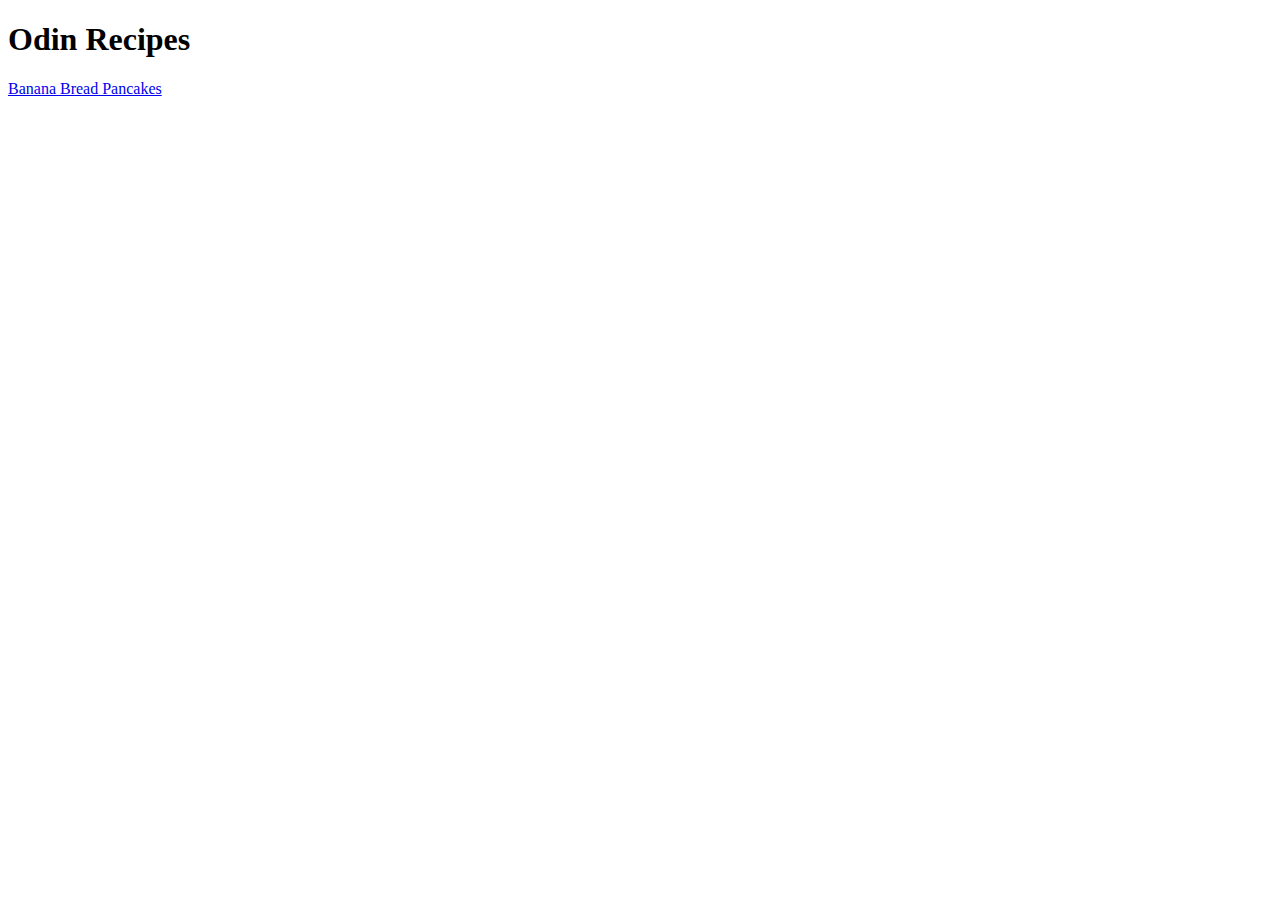
==== index.html @ a73edbd0 "Created index.html and recipe repo with bananaBreadPC.html" ====
<!DOCTYPE html>
<html lang="en">

<head>
    <meta charset="UTF-8">
    <meta http-equiv="X-UA-Compatible" content="IE=edge">
    <meta name="viewport" content="width=device-width, initial-scale=1.0">
    <title>Odin Recipes</title>
</head>

<body>
    <h1>Odin Recipes</h1>
    <a href="recipes/bananaBreadPC.html">Banana Bread Pancakes</a>
</body>

</html>
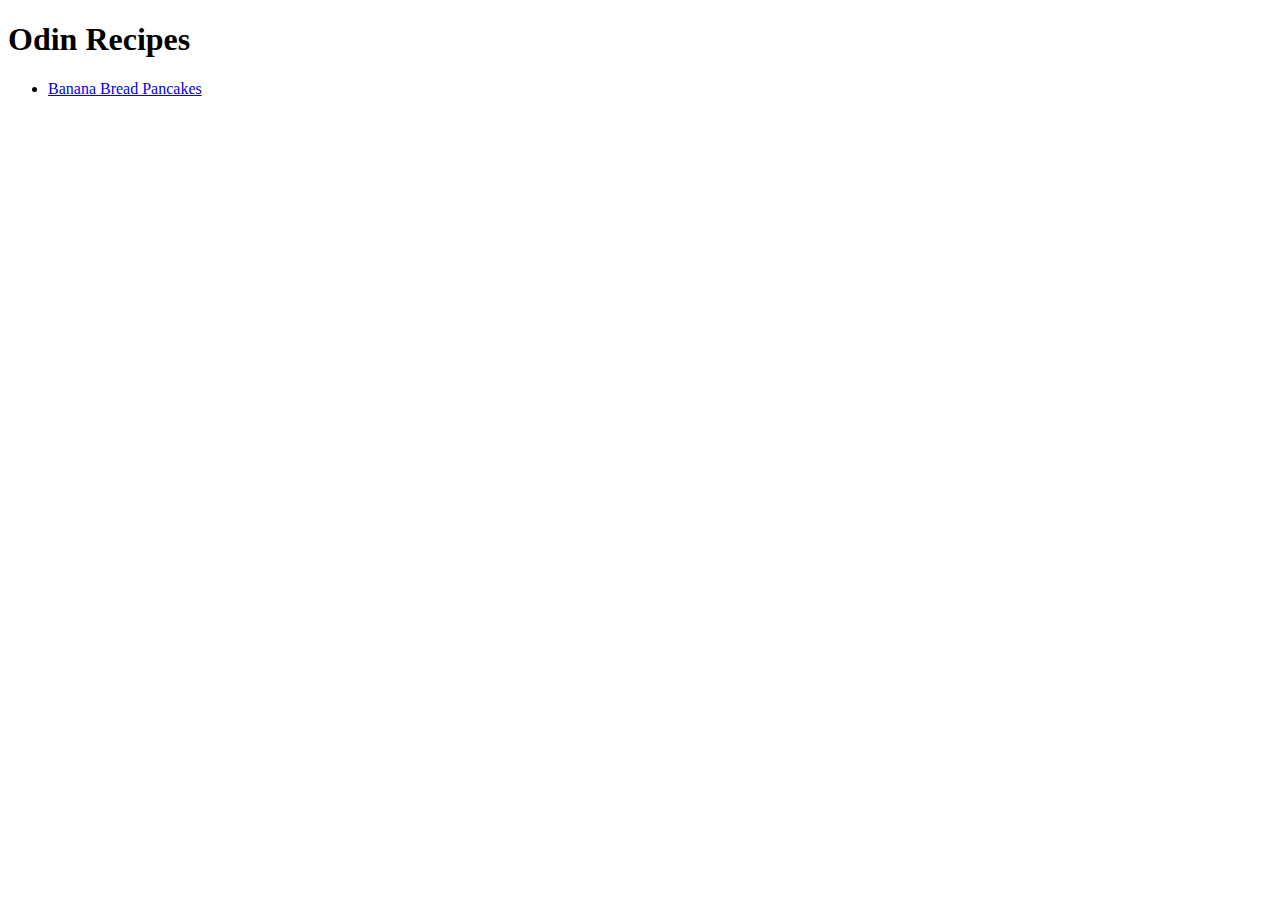
==== commit 3a69e070: "Added Unordered list for future recipes" ====
--- a/index.html
+++ b/index.html
@@ -9,8 +9,12 @@
 </head>
 
 <body>
-    <h1>Odin Recipes</h1>
-    <a href="recipes/bananaBreadPC.html">Banana Bread Pancakes</a>
+    <div>
+        <h1>Odin Recipes</h1>
+        <ul>
+            <li><a href="recipes/bananaBreadPC.html">Banana Bread Pancakes</a></li>
+        </ul>
+    </div>
 </body>
 
 </html>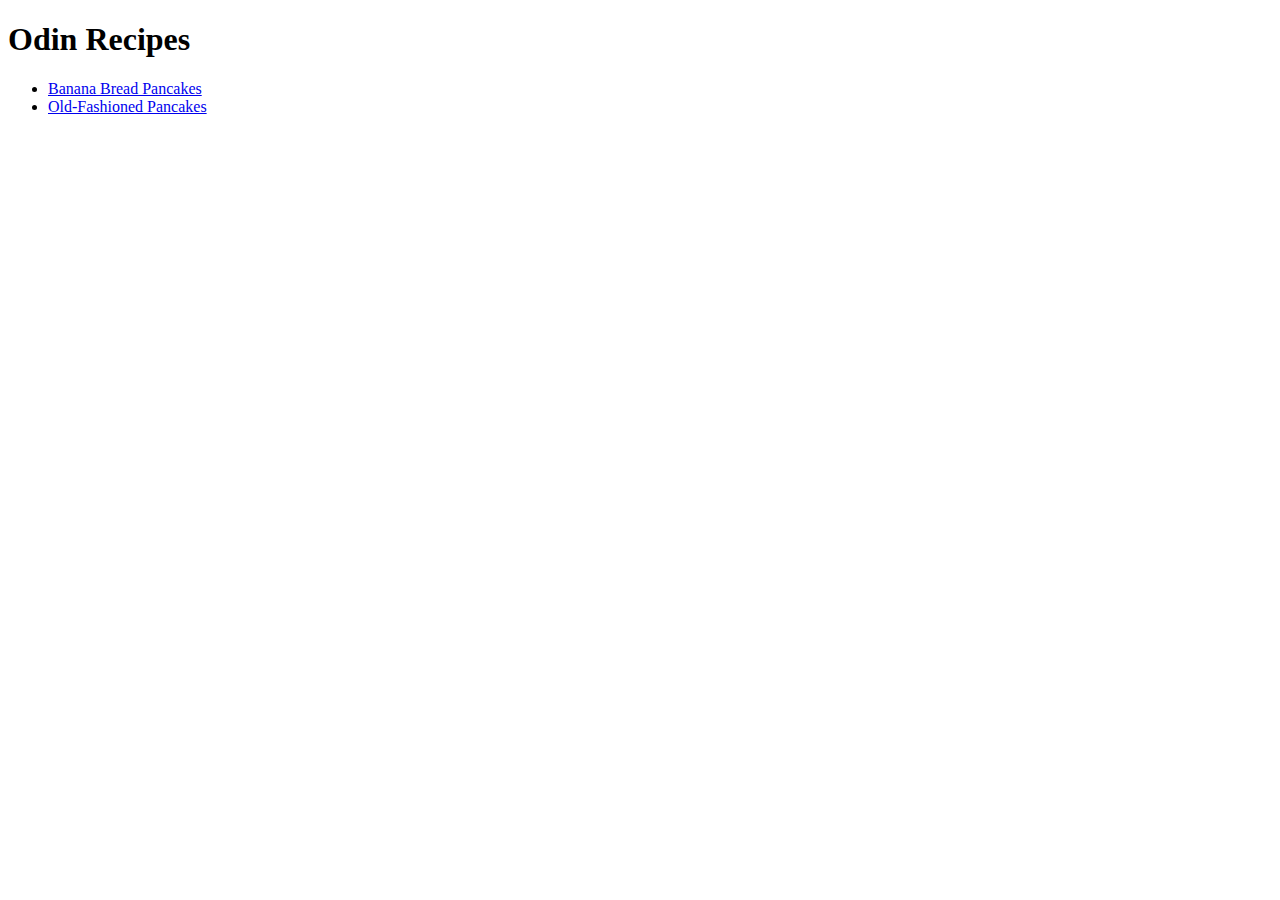
==== commit 5b10b026: "Added images folder and Old Fashioned Pancake recipe page" ====
--- a/index.html
+++ b/index.html
@@ -13,6 +13,7 @@
         <h1>Odin Recipes</h1>
         <ul>
             <li><a href="recipes/bananaBreadPC.html">Banana Bread Pancakes</a></li>
+            <li><a href="recipes/oldFashioned.html">Old-Fashioned Pancakes</a></li>
         </ul>
     </div>
 </body>
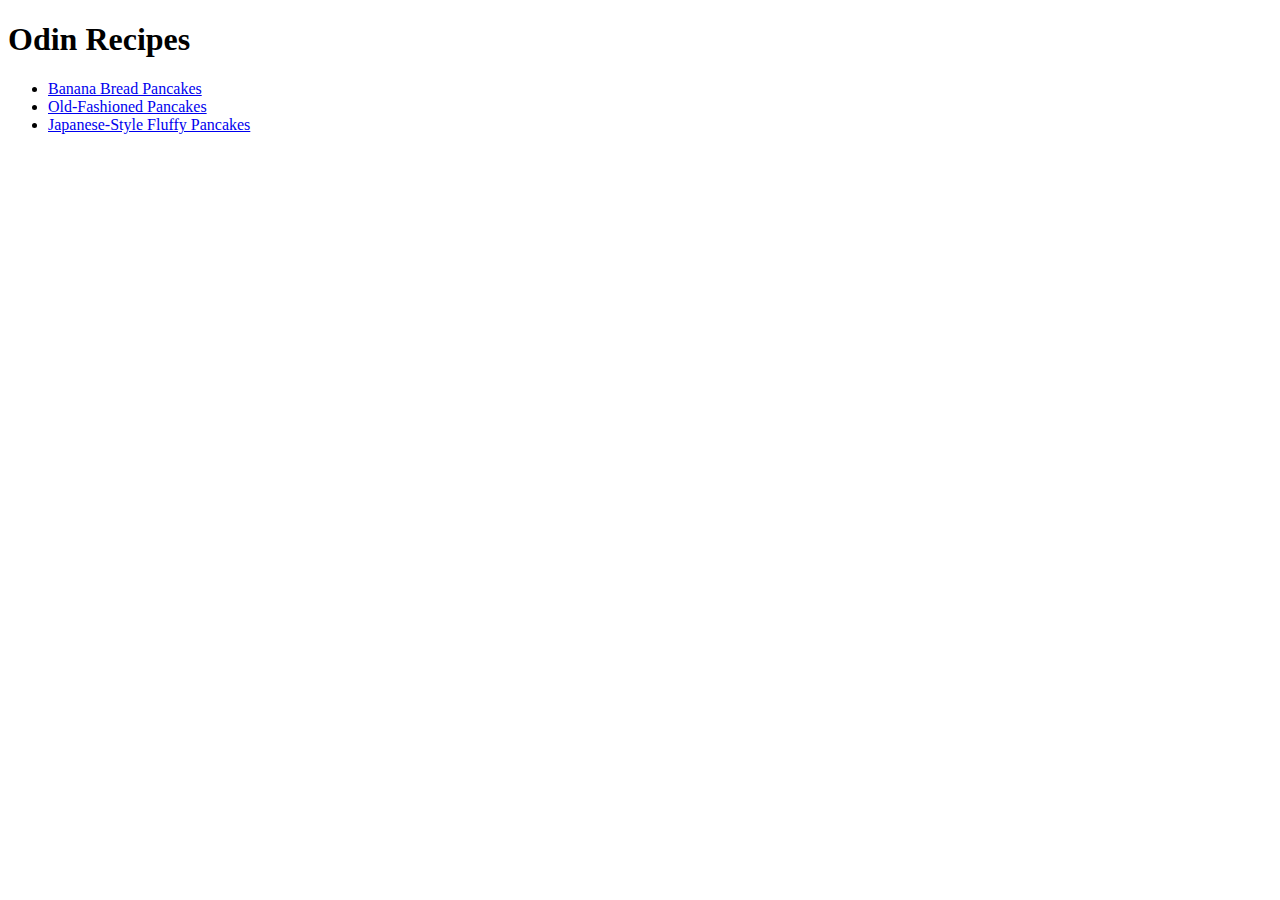
==== commit 1dc9fd3e: "Added Japanese style pancakes recipe page w/image and link back to main" ====
--- a/index.html
+++ b/index.html
@@ -14,6 +14,7 @@
         <ul>
             <li><a href="recipes/bananaBreadPC.html">Banana Bread Pancakes</a></li>
             <li><a href="recipes/oldFashioned.html">Old-Fashioned Pancakes</a></li>
+            <li><a href="recipes/japaneseStylePC.html">Japanese-Style Fluffy Pancakes</a></li>
         </ul>
     </div>
 </body>
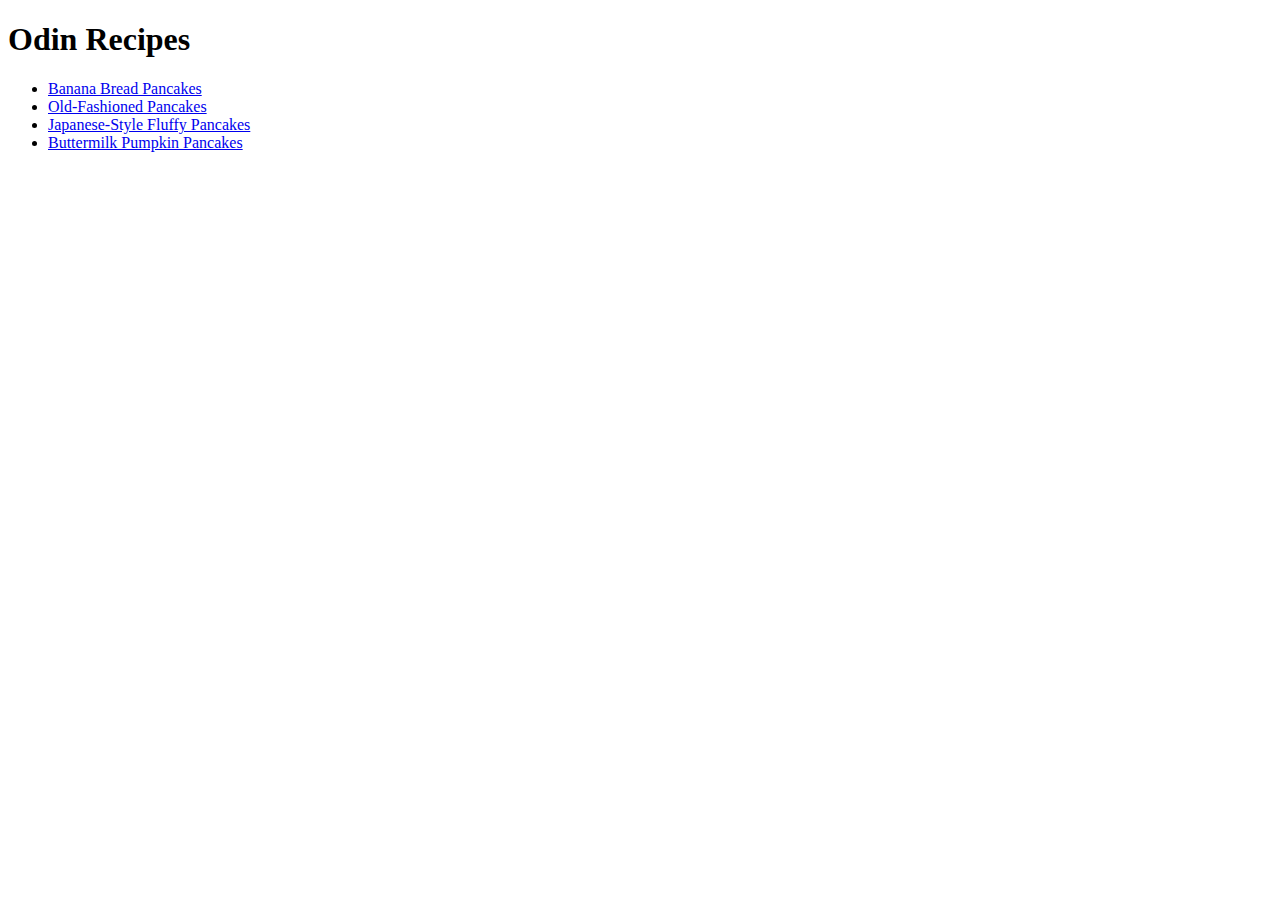
==== commit 7b11dbb1: "Added Pumpkin pancakes recipes w/image and link back to main along with credits belonging to recipe " ====
--- a/index.html
+++ b/index.html
@@ -15,6 +15,7 @@
             <li><a href="recipes/bananaBreadPC.html">Banana Bread Pancakes</a></li>
             <li><a href="recipes/oldFashioned.html">Old-Fashioned Pancakes</a></li>
             <li><a href="recipes/japaneseStylePC.html">Japanese-Style Fluffy Pancakes</a></li>
+            <li><a href="recipes/pumpkinPC.html">Buttermilk Pumpkin Pancakes</a></li>
         </ul>
     </div>
 </body>
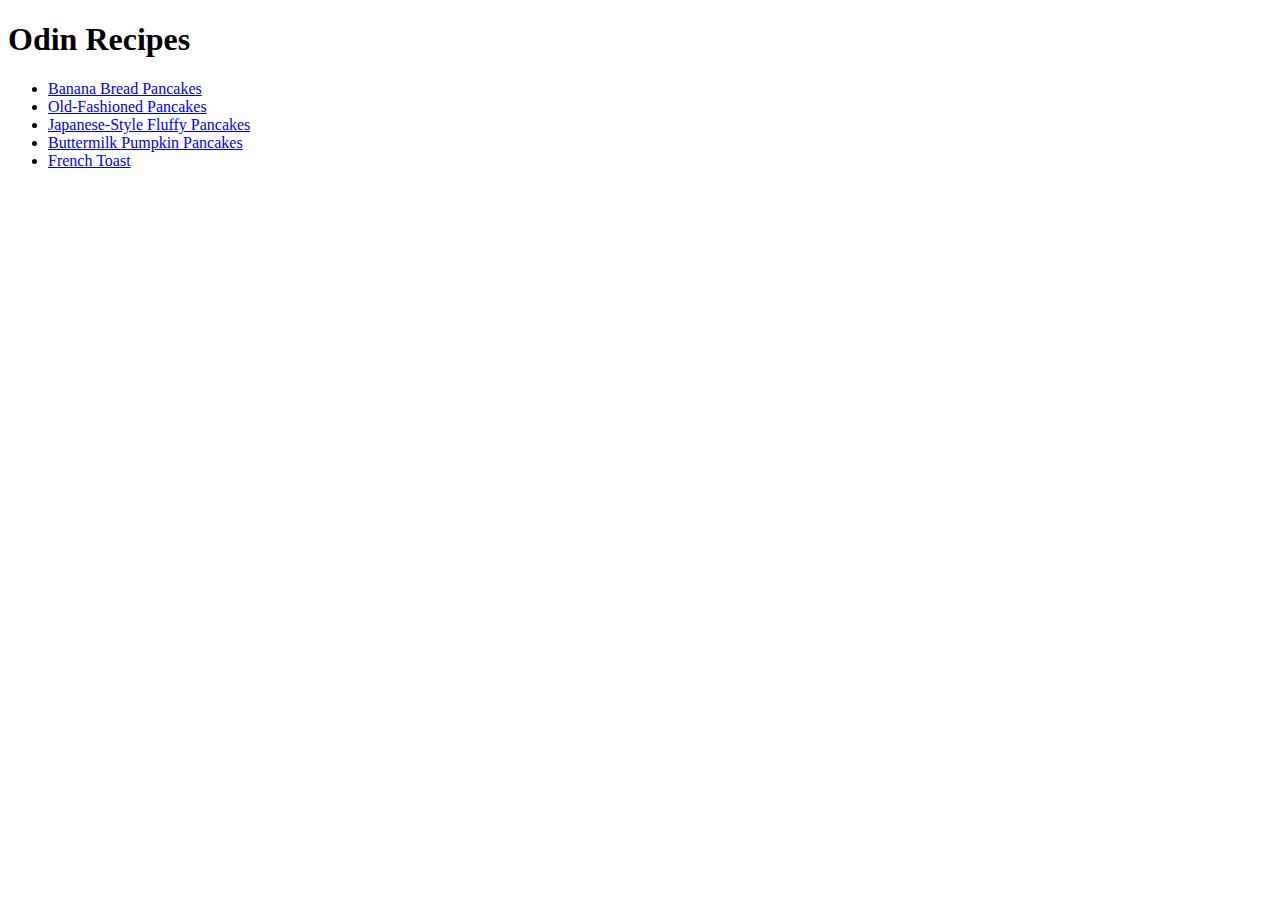
==== commit ac147b55: "Added French Toast recipe w/image, link back to main and credits to original creator" ====
--- a/index.html
+++ b/index.html
@@ -16,6 +16,7 @@
             <li><a href="recipes/oldFashioned.html">Old-Fashioned Pancakes</a></li>
             <li><a href="recipes/japaneseStylePC.html">Japanese-Style Fluffy Pancakes</a></li>
             <li><a href="recipes/pumpkinPC.html">Buttermilk Pumpkin Pancakes</a></li>
+            <li><a href="recipes/frenchToast.html">French Toast</a></li>
         </ul>
     </div>
 </body>
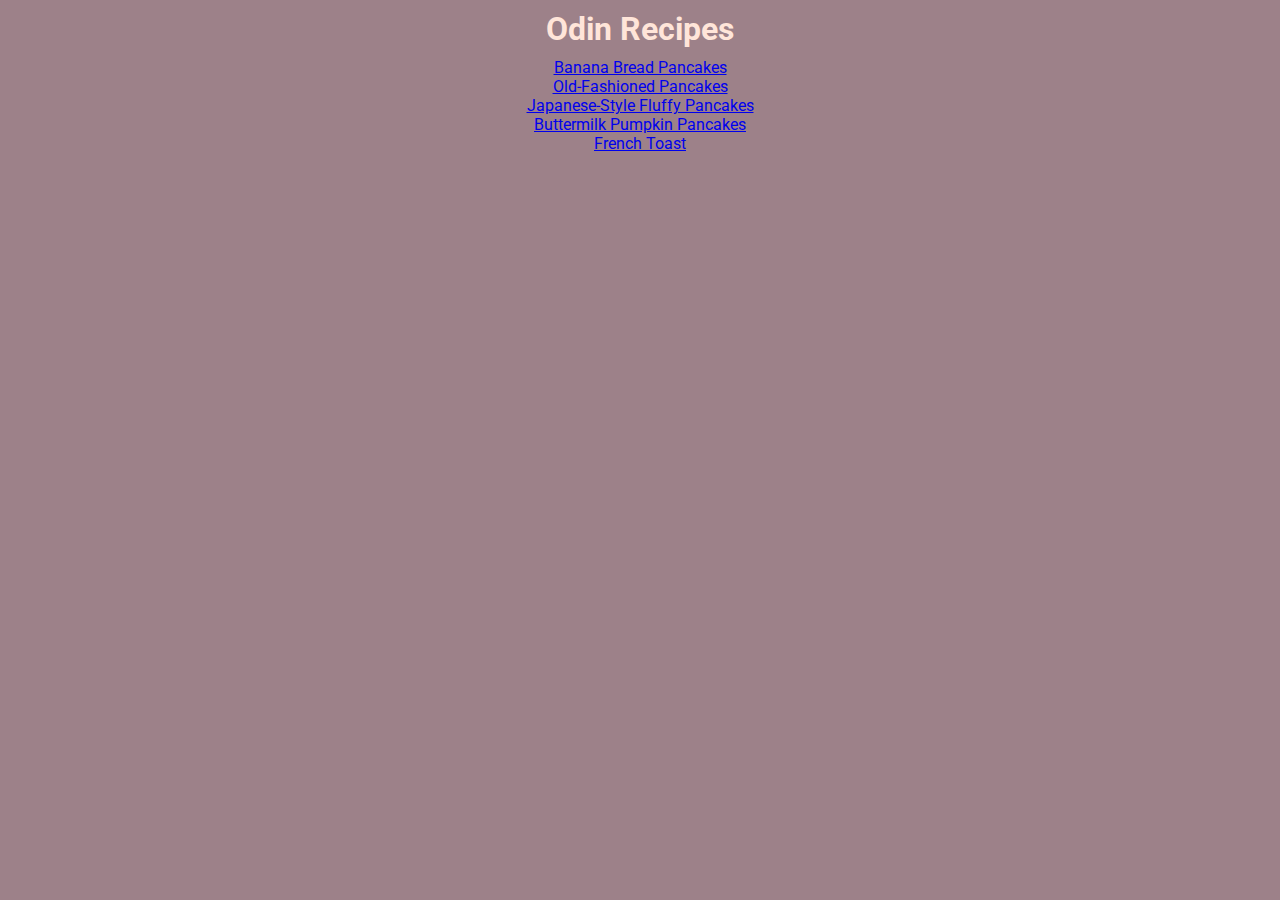
==== commit 892d5ead: "Added style.css file and linked to all html files" ====
--- a/index.html
+++ b/index.html
@@ -6,17 +6,20 @@
     <meta http-equiv="X-UA-Compatible" content="IE=edge">
     <meta name="viewport" content="width=device-width, initial-scale=1.0">
     <title>Odin Recipes</title>
+    <link rel="stylesheet" href="style.css">
+    <link href="https://fonts.googleapis.com/css2?family=Roboto:ital,wght@0,400;0,700;1,100&display=swap"
+        rel="stylesheet">
 </head>
 
 <body>
     <div>
-        <h1>Odin Recipes</h1>
-        <ul>
-            <li><a href="recipes/bananaBreadPC.html">Banana Bread Pancakes</a></li>
-            <li><a href="recipes/oldFashioned.html">Old-Fashioned Pancakes</a></li>
-            <li><a href="recipes/japaneseStylePC.html">Japanese-Style Fluffy Pancakes</a></li>
-            <li><a href="recipes/pumpkinPC.html">Buttermilk Pumpkin Pancakes</a></li>
-            <li><a href="recipes/frenchToast.html">French Toast</a></li>
+        <h1 class="Main-title">Odin Recipes</h1>
+        <ul id="nav">
+            <li class="recipe"><a href="recipes/bananaBreadPC.html">Banana Bread Pancakes</a></li>
+            <li class="recipe"><a href="recipes/oldFashioned.html">Old-Fashioned Pancakes</a></li>
+            <li class="recipe"><a href="recipes/japaneseStylePC.html">Japanese-Style Fluffy Pancakes</a></li>
+            <li class="recipe"><a href="recipes/pumpkinPC.html">Buttermilk Pumpkin Pancakes</a></li>
+            <li class="recipe"><a href="recipes/frenchToast.html">French Toast</a></li>
         </ul>
     </div>
 </body>
--- a/style.css
+++ b/style.css
@@ -0,0 +1,24 @@
+* {
+    font-family: 'Roboto', sans-serif;
+    padding: 0;
+    margin: 0;
+    background-color: #9D8189;
+}
+
+img {
+    width: 80%;
+    height: 80%;
+    display: block;
+}
+
+h1 {
+    text-align: center;
+    padding: 10px 8px;
+    color: #FFE5D9;
+}
+
+.recipe {
+    display: flex;
+    justify-content: center;
+    align-items: center;
+}